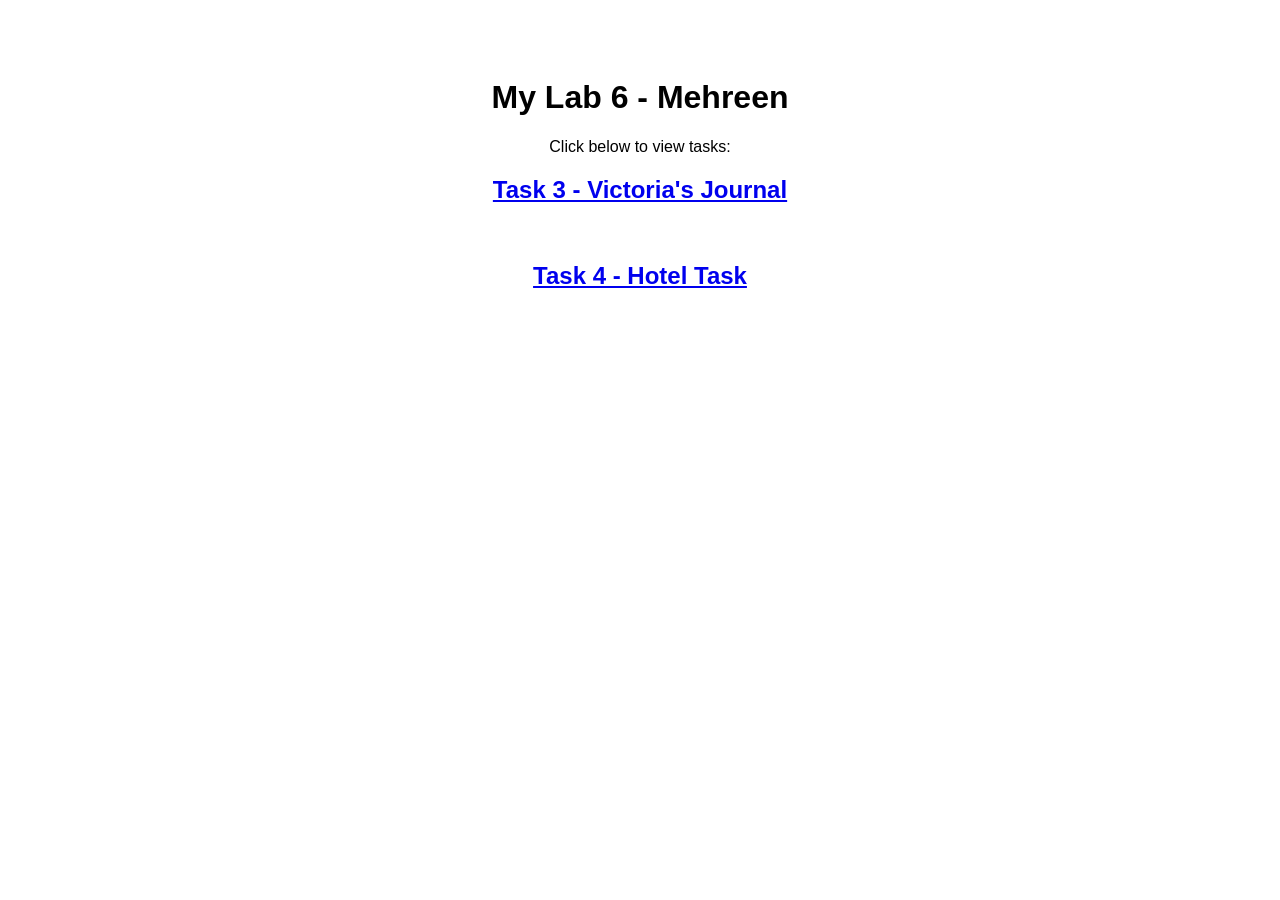
==== index.html @ ae377cf1 "Add index.html for Lab 6 tasks overview" ====
<!DOCTYPE html>
<html>
<head><title>My Lab 6 Tasks</title></head>
<body style="font-family: Arial; text-align: center; padding-top: 50px;">
<h1>My Lab 6 - Mehreen</h1>
<p>Click below to view tasks:</p>
<a href="journal.html"><h2>Task 3 - Victoria's Journal</h2></a>
<br>
<a href="LABtask6Q3.html"><h2>Task 4 - Hotel Task</h2></a>
</body>
</html>
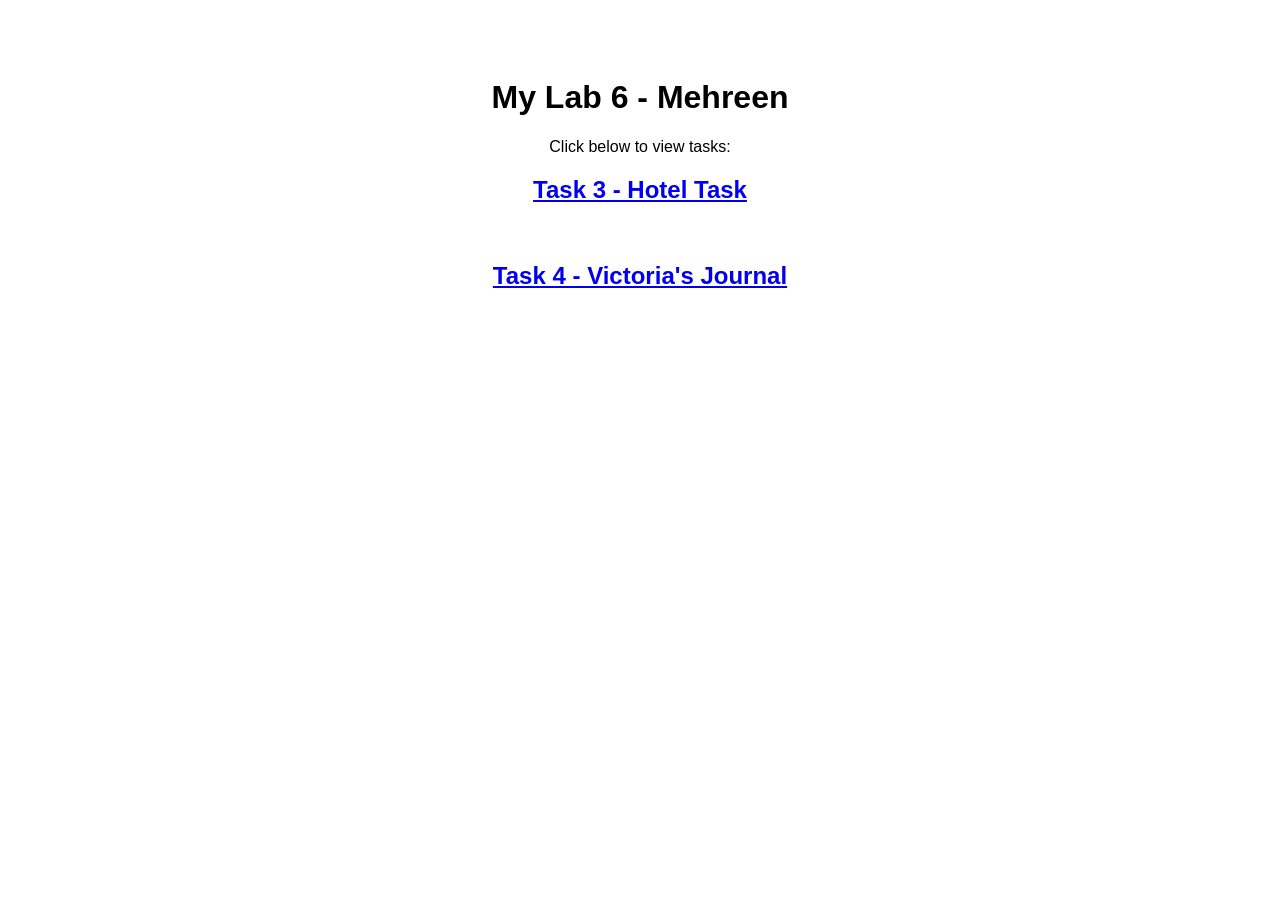
==== commit 2c94dc09: "Update task links in index.html" ====
--- a/index.html
+++ b/index.html
@@ -4,8 +4,8 @@
 <body style="font-family: Arial; text-align: center; padding-top: 50px;">
 <h1>My Lab 6 - Mehreen</h1>
 <p>Click below to view tasks:</p>
-<a href="journal.html"><h2>Task 3 - Victoria's Journal</h2></a>
+<a href="journal.html"><h2>Task 3 - Hotel Task</h2></a>
 <br>
-<a href="LABtask6Q3.html"><h2>Task 4 - Hotel Task</h2></a>
+<a href="LABtask6Q3.html"><h2>Task 4 - Victoria's Journal</h2></a>
 </body>
 </html>
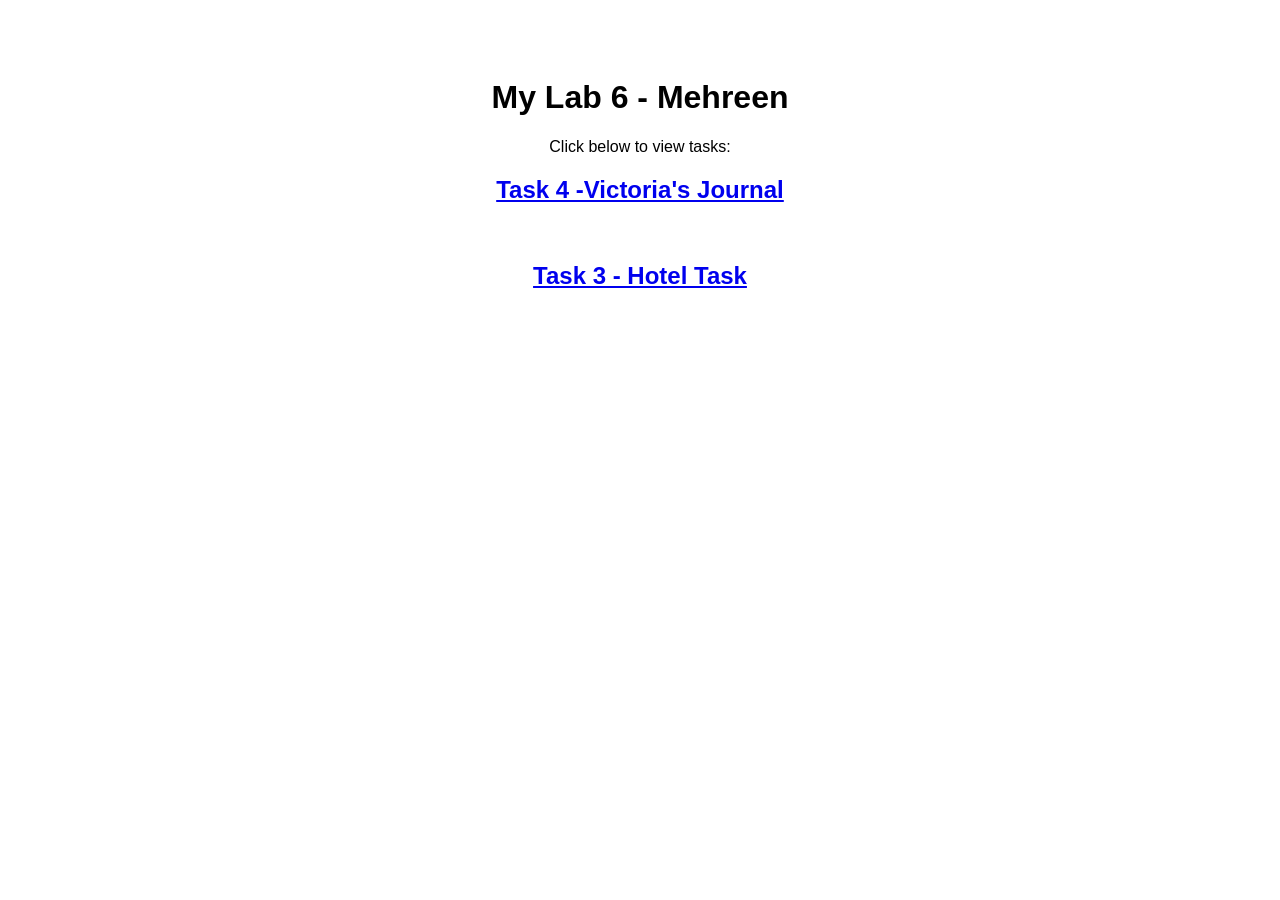
==== commit 4081a4cc: "Swap task links in index.html" ====
--- a/index.html
+++ b/index.html
@@ -4,8 +4,8 @@
 <body style="font-family: Arial; text-align: center; padding-top: 50px;">
 <h1>My Lab 6 - Mehreen</h1>
 <p>Click below to view tasks:</p>
-<a href="journal.html"><h2>Task 3 - Hotel Task</h2></a>
+<a href="journal.html"><h2>Task 4 -Victoria's Journal </h2></a>
 <br>
-<a href="LABtask6Q3.html"><h2>Task 4 - Victoria's Journal</h2></a>
+<a href="LABtask6Q3.html"><h2>Task 3 - Hotel Task</h2></a>
 </body>
 </html>
